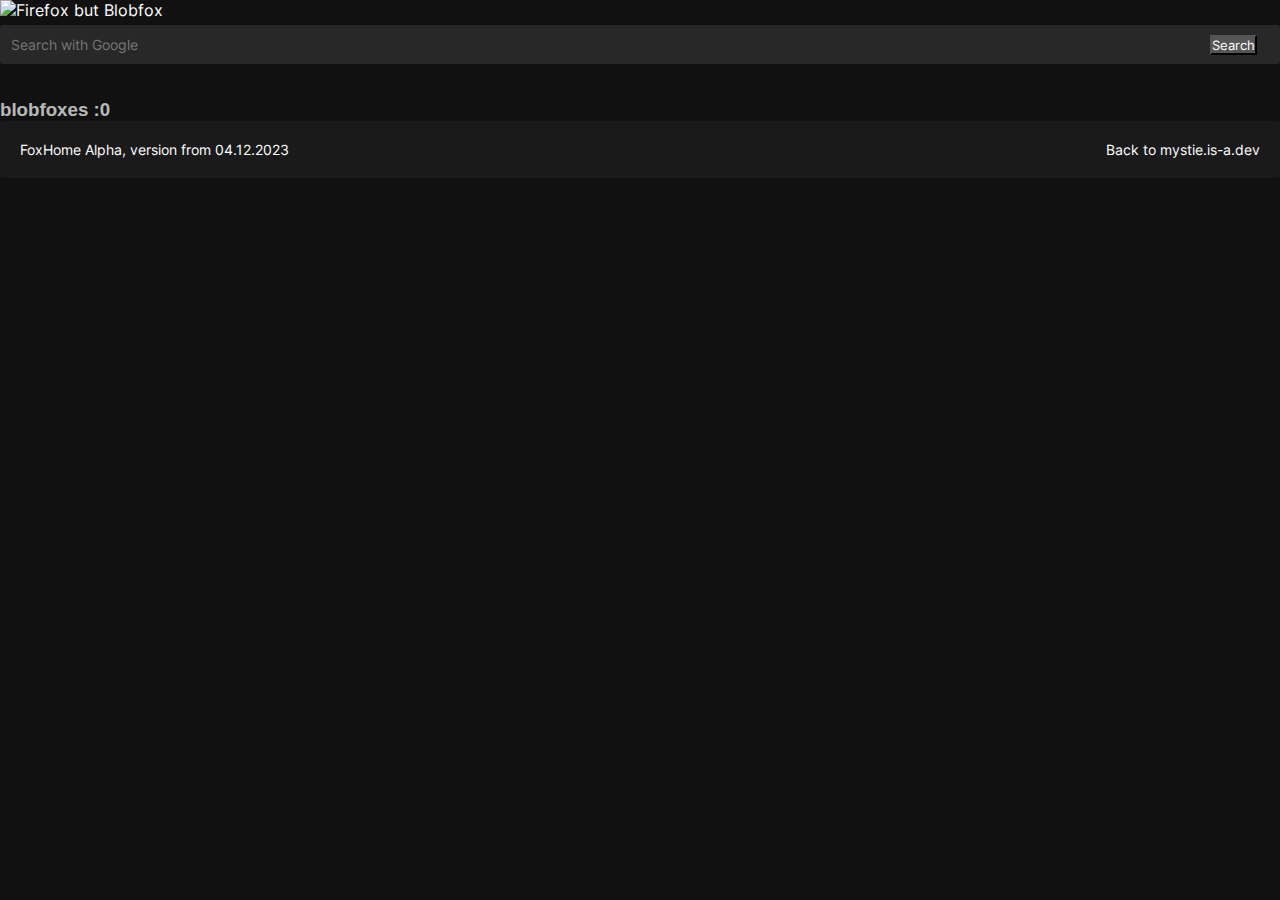
==== p/foxhome/index.html @ ba9cfbc5 "forgot about foxhome meta tags" ====
<!DOCTYPE html>
<html lang="en">
<head>
	<meta charset="utf-8">
	<meta name="viewport" content="width=device-width, initial-scale=1">
	<!-- stylesheets -->
	<link href="/p/foxhome/foxhome.min.css" rel="stylesheet">
	<link href="/static/styles/index.min.css" rel="stylesheet">
	<link href="/static/styles/remixicon/fonts/remixicon.min.css" rel="stylesheet">
	<!-- icons -->
	<link rel="apple-touch-icon" sizes="120x120" href="/p/foxhome/icons/apple-touch-icon.png">
	<link rel="icon" type="image/png" sizes="32x32" href="/p/foxhome/icons/favicon-32x32.png">
	<link rel="icon" type="image/png" sizes="16x16" href="/p/foxhome/icons/favicon-16x16.png">
	<link rel="manifest" href="/p/foxhome/icons/site.webmanifest">
	<link rel="mask-icon" href="/p/foxhome/icons/safari-pinned-tab.svg" color="#5bbad5">
	<link rel="shortcut icon" href="/p/foxhome/icons/favicon.ico">
	<!-- meta tags -->
	<meta name="title" content="FoxHome" />
	<meta name="description" content="waf waf waf" />

	<!-- Open Graph / Facebook -->
	<meta property="og:type" content="website" />
	<meta property="og:url" content="https://mystie.is-a.dev/p/foxhome" />
	<meta property="og:title" content="FoxHome" />
	<meta property="og:description" content="waf waf waf" />
	<meta property="og:image" content="https://mystie.is-a.dev/p/foxhome/blobfoxsanta.png" />

	<!-- Twitter -->
	<meta property="twitter:card" content="summary_large_image" />
	<meta property="twitter:url" content="https://mystie.is-a.dev/p/foxhome/" />
	<meta property="twitter:title" content="FoxHome" />
	<meta property="twitter:description" content="waf waf waf" />
	<meta property="twitter:image" content="https://mystie.is-a.dev/p/foxhome/blobfoxsanta.png" />
	<title>FoxHome</title>
</head>
<body>
	<main>
		<div class="logo">
			<img src="/p/foxhome/firefox-but-blobfox.png" alt="Firefox but Blobfox" width="285">
		</div>
		<div class="search">
			<form action="https://www.google.com/search" method="GET" target="_blank" style="display: flex; align-items: center;">
				<input tabindex="0" type="text" name="q" id="searchInput" placeholder="Search with Google" />
				<input type="submit" value="Search" style="margin-left: -70px;">
			</form>
		</div>
		<h3 style="margin-top: 30px;" id="randomMessage"></h3>
	</main>
	<footer style="width: 100%;">
		<p>FoxHome Alpha, version from 04.12.2023 <a href="/" style="color: inherit !important; font-weight: inherit; float: right;">Back to mystie.is-a.dev</a></p>
	</footer>
	<script>
		const messages = [
			"blobfoxes :0",
			"i'm a certified blobfox enjoyer",
			"waf",
			"fops",
			"firefox? why would you fire the fox??",
			"waaaaaaaaaaaaafffff",
			"arf",
			"fopsfopsfopsfopsfopsfopsfops"
		];
		let currentIndex = -1;
		const messageElement = document.getElementById("randomMessage");

		function displayMessage() {
			const randomIndex = Math.floor(Math.random() * messages.length);
			currentIndex = (currentIndex + 1) % messages.length;
			messageElement.style.opacity = 0;

			setTimeout(function() {
				const randomIndexFix = messages[randomIndex];
				messageElement.textContent = randomIndexFix;
				messageElement.style.opacity = 0.7;
				document.title = "FoxHome - " + randomIndexFix;
			}, 500);
		}
		function handleClick() {
			displayMessage();
		}
		messageElement.addEventListener("click", handleClick);

		displayMessage();
		setInterval(displayMessage, 10000);
	</script>
</body>
</html>
---- static/styles/index.min.css ----
@font-face{font-display:swap;font-family:'DM Sans';font-style:normal;font-weight:400;src:local("DM Sans"),url('/static/fonts/dm-sans-v14-latin-regular.woff2') format('woff2')}@font-face{font-display:swap;font-family:'DM Sans';font-style:italic;font-weight:400;src:local("DM Sans"),url('/static/fonts/dm-sans-v14-latin-italic.woff2') format('woff2')}@font-face{font-display:swap;font-family:'DM Sans';font-style:normal;font-weight:500;src:local("DM Sans"),url('/static/fonts/dm-sans-v14-latin-500.woff2') format('woff2')}@font-face{font-display:swap;font-family:'DM Sans';font-style:italic;font-weight:500;src:local("DM Sans"),url('/static/fonts/dm-sans-v14-latin-500italic.woff2') format('woff2')}@font-face{font-display:swap;font-family:'DM Sans';font-style:normal;font-weight:600;src:local("DM Sans"),url('/static/fonts/dm-sans-v14-latin-600.woff2') format('woff2')}@font-face{font-display:swap;font-family:'DM Sans';font-style:italic;font-weight:600;src:local("DM Sans"),url('/static/fonts/dm-sans-v14-latin-600italic.woff2') format('woff2')}@font-face{font-display:swap;font-family:'DM Sans';font-style:normal;font-weight:700;src:local("DM Sans"),url('/static/fonts/dm-sans-v14-latin-700.woff2') format('woff2')}@font-face{font-display:swap;font-family:'DM Sans';font-style:italic;font-weight:700;src:local("DM Sans"),url('/static/fonts/dm-sans-v14-latin-700italic.woff2') format('woff2')}@font-face{font-display:swap;font-family:'DM Sans';font-style:normal;font-weight:800;src:local("DM Sans"),url('/static/fonts/dm-sans-v14-latin-800.woff2') format('woff2')}@font-face{font-display:swap;font-family:'DM Sans';font-style:italic;font-weight:800;src:local("DM Sans"),url('/static/fonts/dm-sans-v14-latin-800italic.woff2') format('woff2')}@font-face{font-display:swap;font-family:'DM Sans';font-style:normal;font-weight:900;src:local("DM Sans"),url('/static/fonts/dm-sans-v14-latin-900.woff2') format('woff2')}@font-face{font-display:swap;font-family:'DM Sans';font-style:italic;font-weight:900;src:local("DM Sans"),url('/static/fonts/dm-sans-v14-latin-900italic.woff2') format('woff2')}@font-face{font-display:swap;font-family:Inter;font-style:normal;font-weight:400;src:url('/static/fonts/inter-v13-latin-regular.woff2') format('woff2')}@font-face{font-display:swap;font-family:Inter;font-style:normal;font-weight:500;src:url('/static/fonts/inter-v13-latin-500.woff2') format('woff2')}@font-face{font-display:swap;font-family:Inter;font-style:normal;font-weight:600;src:url('/static/fonts/inter-v13-latin-600.woff2') format('woff2')}@font-face{font-display:swap;font-family:Inter;font-style:normal;font-weight:700;src:url('/static/fonts/inter-v13-latin-700.woff2') format('woff2')}:root{--mst-bg:#111;--mst-warn-bg:#482500;--mst-warn-btn-bg-hover:#552c00;--mst-warn-btn-bg-active:#603200;--mst-container-bg:#1a1a1a;--mst-secondary-container-bg:#222;--mst-color:#fff;--mst-a-color:#7984ff;--mst-a-decor-color:#7984ff30;--mst-header-hover-link-bg:#7984ff15;--mst-header-active-link-bg:#7984ff30;--mst-input-bg:#282828;--mst-input-border-color:#555}:root.light{--mst-bg:#eaeaea;--mst-warn-bg:#ffd9b3;--mst-warn-btn-bg-hover:#ffcd9b;--mst-warn-btn-bg-active:#f2be8a;--mst-container-bg:#f2f2f2;--mst-secondary-container-bg:#eaeaea;--mst-color:#222;--mst-a-color:#515ee6;--mst-a-decor-color:#515ee630;--mst-header-hover-link-bg:#515ee615;--mst-header-active-link-bg:#515ee630;--mst-input-bg:#e3e3e3;--mst-input-border-color:#bbb}::selection{background:rgba(56,139,253,.3)}*{margin:0;padding:0;box-sizing:border-box}html{scroll-behavior:smooth}body{background:var(--mst-bg)}.button,body,button,input,textarea{font-family:Inter,sans-serif}body,dialog,input,style[contenteditable],textarea{color:var(--mst-color)}a,button,input[type=text],label,li,offtop,p,style[contenteditable],summary,textarea{font-size:14px}.button,button{border:none;background:0 0;color:var(--mst-a-color);user-select:none}.button,button,input[type=checkbox],input[type=radio],label,summary{cursor:pointer}summary{max-width:fit-content}dialog{background:var(--mst-container-bg);margin:auto;max-width:60%;border:none;padding:20px;border-radius:3px;min-width:600px}:root.light dialog{border:none}dialog::backdrop{opacity:.65;background:#373737}.button,.header a,footer a,footer a:hover{text-decoration:none}.button:hover,button:hover{background:var(--mst-header-hover-link-bg)}.button:active,button:active{background:var(--mst-header-active-link-bg)!important}input[type=text],style[contenteditable],textarea{border:1px solid transparent;border-radius:3px;padding:10px;margin:5px 0;width:100%;resize:vertical;display:block}input[type=text]:focus,style[contenteditable]:focus-visible,textarea:focus{outline:0}h1,h2,h3,h4,h5,h6{font-family:'DM Sans',sans-serif;font-size:revert}a,a:visited{color:var(--mst-a-color);text-decoration:underline;text-decoration-color:var(--mst-a-decor-color);text-underline-offset:3px}.button,.button:hover,.h-cont a,.h-cont a:hover,.header img,.header img:hover,a,a:hover,button,button:hover{transition:.2s!important}a:hover{text-decoration-color:var(--mst-a-color);text-shadow:0 0 30px var(--mst-a-color)}offtop{opacity:.5}.h-cont{align-items:center;width:fit-content}.h-cont a{font-size:24px;margin-left:5px;visibility:hidden}.h-cont a::before{content:'#'}.h-cont:hover a{visibility:visible}.h-cont h1+a{font-size:24px}.h-cont h2+a{font-size:22px}.h-cont h3+a{font-size:20px}.h-cont h4+a{font-size:18px}.h-cont h5+a{font-size:16px}.h-cont h6+a{font-size:14px}.header,.lg-container,footer{width:70%;align-items:center}.lg-container,footer{background:var(--mst-container-bg)}.asset,.asset-desc,.asset-preview,.h-cont,.header,.header.main-content,.icon-links li,.lg-container{display:flex}.asset img,.button,.header,.header a,.header img,.lg-container,button,footer{border-radius:3px}.lg-container,footer{padding:20px}.content{width:100%}.header{padding:10px;position:sticky;top:0;box-shadow:0 5px 20px 1px var(--mst-bg);z-index:1;justify-content:space-between;background:var(--mst-container-bg)}.header img{margin-right:5px}.header img:hover,body#home #home-link{box-shadow:0 0 20px var(--mst-a-decor-color)}.button,.header a,button{padding:7px;font-weight:500}.header a[data-logo]{padding:0;margin:0;display:flex}.header a[data-logo]:active,.header a[data-logo]:hover{background:0 0}.button:hover,.header a:hover,body#assets a#assets-link,body#feedback a#feedback-link,button:hover{background:var(--mst-header-hover-link-bg);text-shadow:0 0 30px var(--mst-a-color)}.header a:active{background:var(--mst-header-active-link-bg)}.no-decor{text-decoration:none!important}.tcenter{text-align:center}.sans-serif{font-family:sans-serif}footer a,footer a:hover{color:var(--mst-color)!important}footer a{font-weight:700}footer a:hover{opacity:.8}label{user-select:none;display:flex;align-items:center;margin:3px 0;max-width:fit-content}label code{margin-left:3px}input[type=checkbox]{border-radius:3px}input[type=radio]{border-radius:100%}input[type=checkbox],input[type=radio]{width:20px;height:20px;appearance:none;border:1px solid transparent;margin-right:5px;display:inline-flex;font-family:remixicon}input[type=checkbox],input[type=radio],input[type=text],style[contenteditable],textarea{background:var(--mst-input-bg)}input[type=checkbox]:before,input[type=radio]:before{content:'';margin:auto}input[type=checkbox]:hover,input[type=radio]:hover,input[type=text]:focus,style[contenteditable]:focus-visible,textarea:focus{border-color:var(--mst-input-border-color)!important}input[type=checkbox]:active,input[type=radio]:active{filter:brightness(1.5)}:root.light input[type=checkbox]:active,:root.light input[type=radio]:active{filter:brightness(.9)}input[type=checkbox]:checked::before{content:'\eb7b';font-size:16px}input[type=radio]:checked::before{content:'\f3c1';font-size:8px}input{accent-color:var(--mst-input-bg);background:var(--mst-input-border-color)}.asset-preview,.header.main-content,.icon-links li{align-items:center}:root.dark .dark-invert,:root.light .light-invert{filter:invert()}:root.light img[src="/static/images/mystiehum_full.svg"]{background:#777}:root.light .dark-only{display:none}:root .light-only{display:none}:root.light .light-only{display:inline-block}.icon-links li img{margin-right:3px}.centered{margin:auto}.mobile,.none{display:none}.asset-desc,.asset-preview{flex-direction:column}.asset-desc *{max-width:fit-content}.asset-desc p span{user-select:none}.asset{align-items:center;justify-content:space-between;margin:10px auto}.radius-0{border-radius:0!important}@media screen and (max-width:800px){.header,.lg-container,footer{width:95%!important}.header{backdrop-filter:none!important;background:var(--mst-container-bg)}dialog{max-width:95%!important;min-width:95%!important}.desktop{display:none}.mobile{display:block}.asset{flex-direction:column}.asset,.asset-preview{align-items:normal}.asset-preview{max-width:fit-content}.h-cont a,.h-cont:hover a{visibility:visible;transition:.2s;text-decoration-thickness:1px}input[type=checkbox]:checked::before{font-size:18px!important}input[type=checkbox],input[type=radio]{width:24px!important;height:24px!important}}
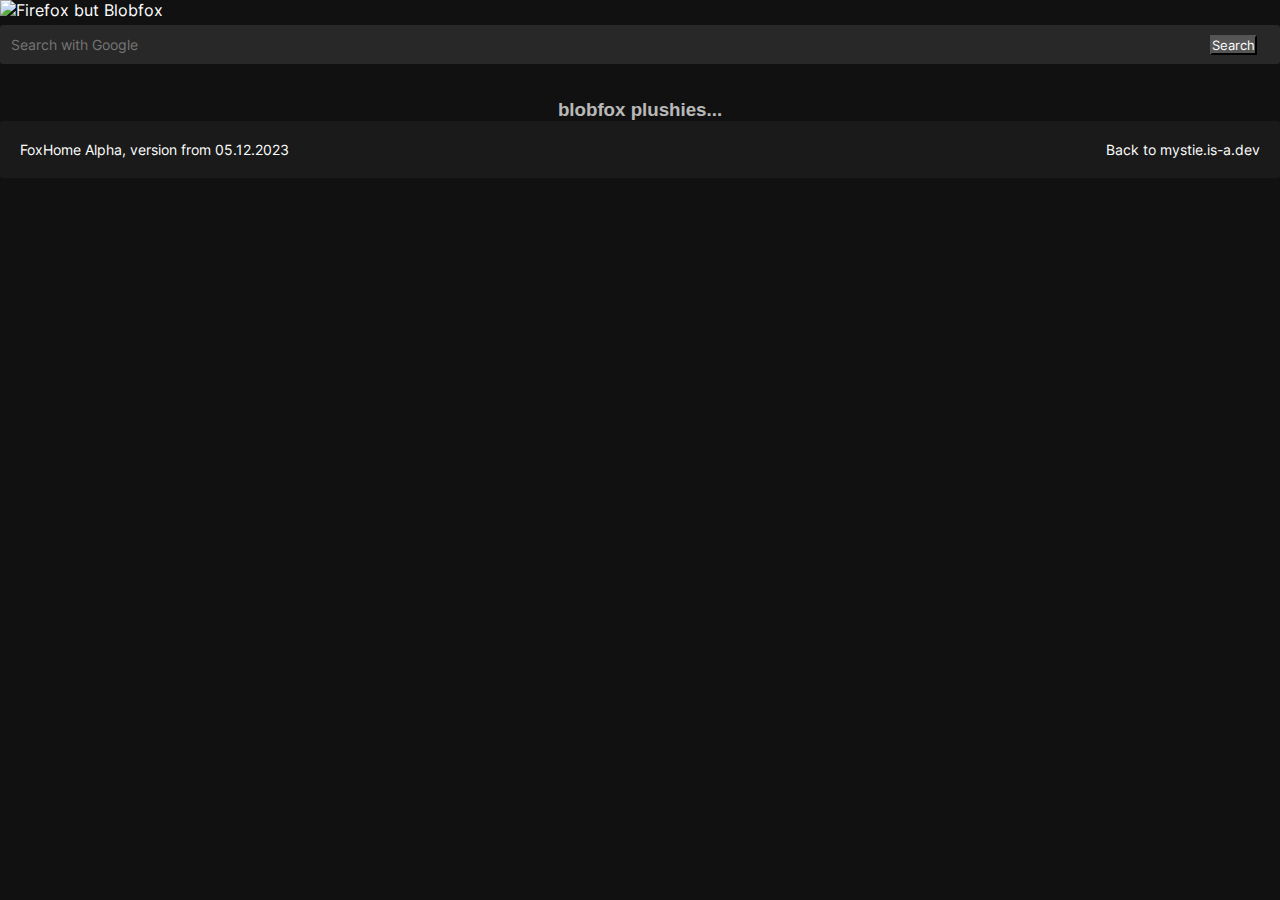
==== commit ac732cd0: "more buttons & foxhome update" ====
--- a/p/foxhome/index.html
+++ b/p/foxhome/index.html
@@ -33,7 +33,17 @@
 	<meta property="twitter:image" content="https://mystie.is-a.dev/p/foxhome/blobfoxsanta.png" />
 	<title>FoxHome</title>
 </head>
-<body>
+<body onload="displayMessage()">
+	<style>
+		#back {
+			float: right;
+		}
+		@media (max-width: 800px) {
+			#back {
+				float: none !important;
+			}
+		}
+	</style>
 	<main>
 		<div class="logo">
 			<img src="/p/foxhome/firefox-but-blobfox.png" alt="Firefox but Blobfox" width="285">
@@ -44,10 +54,10 @@
 				<input type="submit" value="Search" style="margin-left: -70px;">
 			</form>
 		</div>
-		<h3 style="margin-top: 30px;" id="randomMessage"></h3>
+		<h3 style="margin-top: 30px; text-align: center;" id="randomMessage"></h3>
 	</main>
 	<footer style="width: 100%;">
-		<p>FoxHome Alpha, version from 04.12.2023 <a href="/" style="color: inherit !important; font-weight: inherit; float: right;">Back to mystie.is-a.dev</a></p>
+		<p>FoxHome Alpha, version from 05.12.2023<br class="mobile"><a id="back" href="/" style="color: inherit !important; font-weight: inherit;">Back to mystie.is-a.dev</a></p>
 	</footer>
 	<script>
 		const messages = [
@@ -58,7 +68,20 @@
 			"firefox? why would you fire the fox??",
 			"waaaaaaaaaaaaafffff",
 			"arf",
-			"fopsfopsfopsfopsfopsfopsfops"
+			"fopsfopsfopsfopsfopsfopsfops",
+			"they should let me be foxxo",
+			"this fox foxes",
+			"foxxo foxxo yip",
+			"const isFox = true;",
+			"eepy foxxo",
+			"what",
+			"yip",
+			"foxxo",
+			"blobfox plushies...",
+			"don't fire the fox",
+			"i'm just a really fluffy fox",
+			"aaaaaaaaaaaaaaaaaaa",
+			"the fox continues to fox"
 		];
 		let currentIndex = -1;
 		const messageElement = document.getElementById("randomMessage");
@@ -79,8 +102,6 @@
 			displayMessage();
 		}
 		messageElement.addEventListener("click", handleClick);
-
-		displayMessage();
 		setInterval(displayMessage, 10000);
 	</script>
 </body>
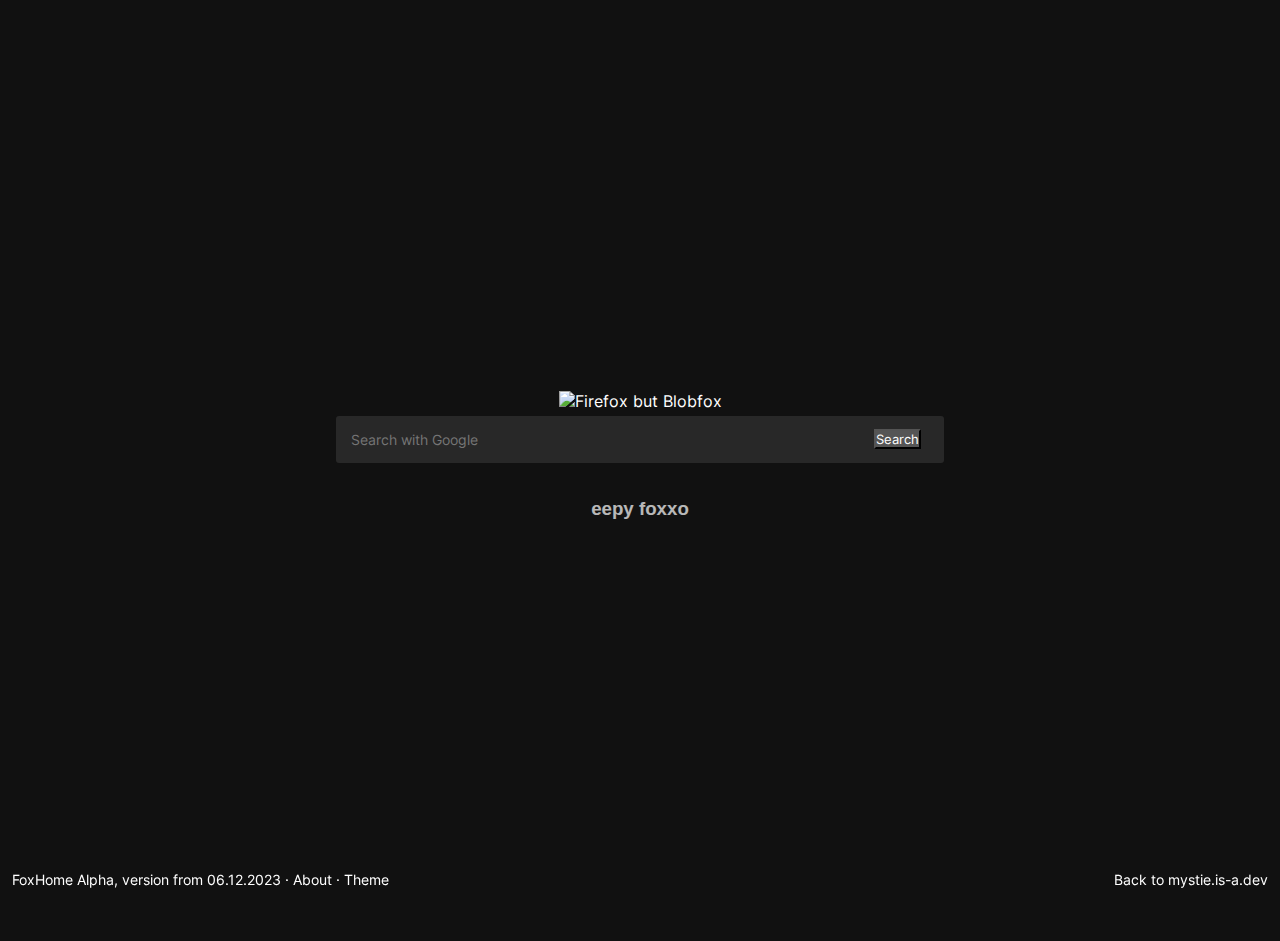
==== commit 3d3dfcd7: "foxhome about page + improvements" ====
--- a/p/foxhome/index.html
+++ b/p/foxhome/index.html
@@ -16,37 +16,28 @@
 	<link rel="shortcut icon" href="/p/foxhome/icons/favicon.ico">
 	<!-- meta tags -->
 	<meta name="title" content="FoxHome" />
-	<meta name="description" content="waf waf waf" />
+	<meta name="description" content="the start page for foxes" />
 
 	<!-- Open Graph / Facebook -->
 	<meta property="og:type" content="website" />
 	<meta property="og:url" content="https://mystie.is-a.dev/p/foxhome" />
 	<meta property="og:title" content="FoxHome" />
-	<meta property="og:description" content="waf waf waf" />
+	<meta property="og:description" content="the start page for foxes" />
 	<meta property="og:image" content="https://mystie.is-a.dev/p/foxhome/blobfoxsanta.png" />
 
 	<!-- Twitter -->
 	<meta property="twitter:card" content="summary_large_image" />
 	<meta property="twitter:url" content="https://mystie.is-a.dev/p/foxhome/" />
 	<meta property="twitter:title" content="FoxHome" />
-	<meta property="twitter:description" content="waf waf waf" />
+	<meta property="twitter:description" content="the start page for foxes" />
 	<meta property="twitter:image" content="https://mystie.is-a.dev/p/foxhome/blobfoxsanta.png" />
 	<title>FoxHome</title>
 </head>
 <body onload="displayMessage()">
-	<style>
-		#back {
-			float: right;
-		}
-		@media (max-width: 800px) {
-			#back {
-				float: none !important;
-			}
-		}
-	</style>
 	<main>
 		<div class="logo">
-			<img src="/p/foxhome/firefox-but-blobfox.png" alt="Firefox but Blobfox" width="285">
+			<img class="dark-only" src="/p/foxhome/firefox-but-blobfox.png" alt="Firefox but Blobfox" width="285">
+			<img class="light-only" src="/p/foxhome/firefox-but-blobfox-invert.png" alt="Firefox but Blobfox" width="285">
 		</div>
 		<div class="search">
 			<form action="https://www.google.com/search" method="GET" target="_blank" style="display: flex; align-items: center;">
@@ -57,7 +48,7 @@
 		<h3 style="margin-top: 30px; text-align: center;" id="randomMessage"></h3>
 	</main>
 	<footer style="width: 100%;">
-		<p>FoxHome Alpha, version from 05.12.2023<br class="mobile"><a id="back" href="/" style="color: inherit !important; font-weight: inherit;">Back to mystie.is-a.dev</a></p>
+		<p>FoxHome Alpha, version from 06.12.2023<span class="desktop"> · </span><br class="mobile"><a href="./about.html">About</a> · <a href="javascript:toggleTheme()">Theme</a><span class="mobile-span"> · </span><a id="back" href="/">Back to mystie.is-a.dev</a></p>
 	</footer>
 	<script>
 		const messages = [
@@ -104,5 +95,6 @@
 		messageElement.addEventListener("click", handleClick);
 		setInterval(displayMessage, 10000);
 	</script>
+	<script src="/static/scripts/theme.min.js"></script>
 </body>
 </html>--- a/p/foxhome/foxhome.min.css
+++ b/p/foxhome/foxhome.min.css
@@ -0,0 +1 @@
+:root{--foxhome-background-color:rgb(34, 34, 34)}*{margin:0;padding:0;box-sizing:border-box}body{overflow:hidden}main{margin:auto;padding:30px 32px 20px 32px;min-height:100vh;top:0;left:0;display:flex;position:relative;align-items:center;flex-direction:column;justify-content:center}input[type=text]{padding:14px!important}.button,button{padding:10px!important}#randomMessage{opacity:0;transition:opacity .5s ease;cursor:pointer}#randomMessage:active{scale:0.9;transition:.2s}.search{width:50%}.mobile-span{display:none}@media (max-width:800px){.search{width:100%!important}#back{float:none!important}.mobile-span{display:inline!important}}#back{float:right}footer{border-radius:0!important;padding:12px!important;bottom:0;position:sticky;background:0 0!important;color:var(--mst-muted-color)}footer p a,footer p a:hover{color:inherit!important;font-weight:inherit}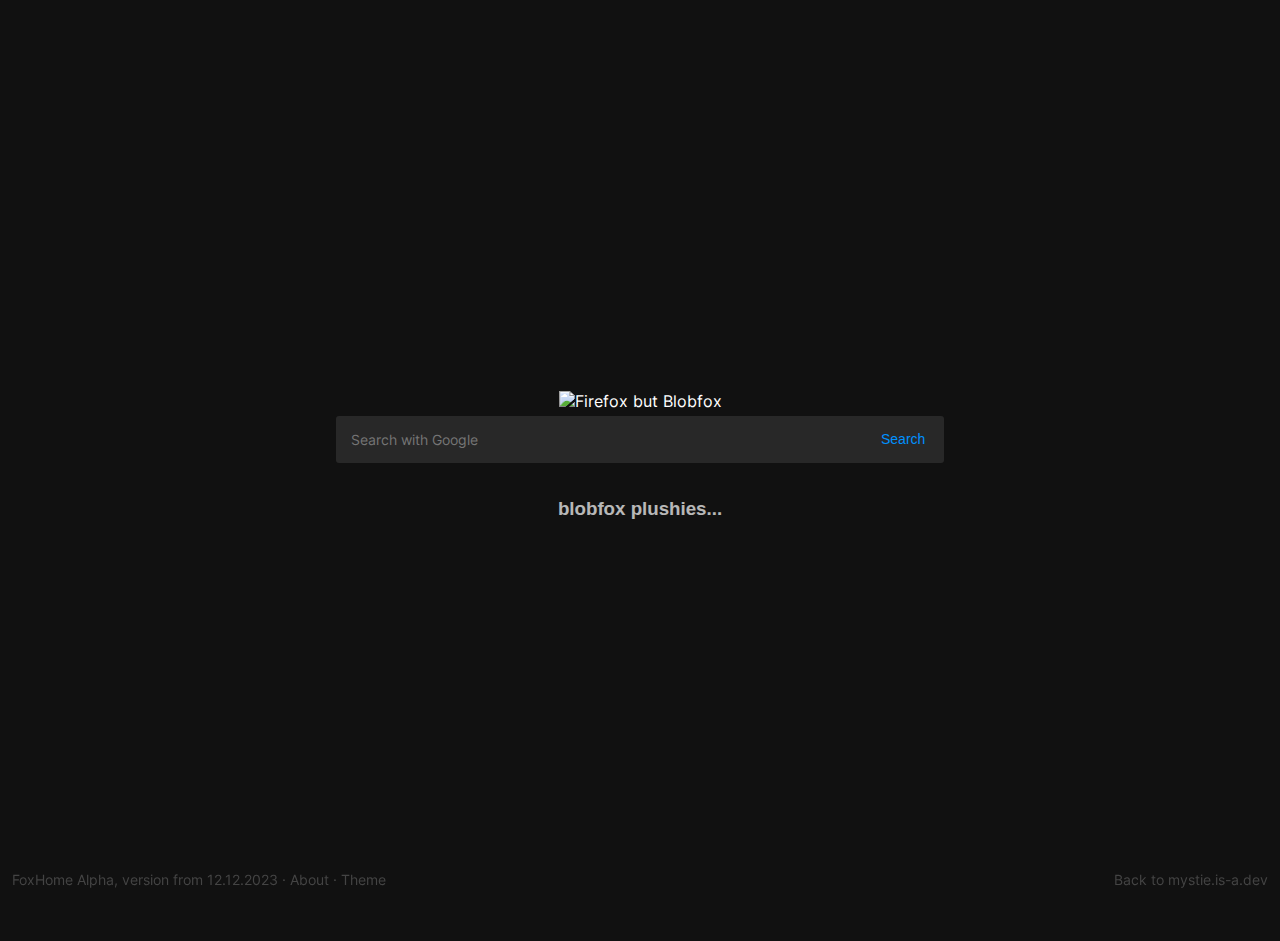
==== commit 30b20690: "mostly internal css changes" ====
--- a/p/foxhome/index.html
+++ b/p/foxhome/index.html
@@ -48,7 +48,7 @@
 		<h3 style="margin-top: 30px; text-align: center;" id="randomMessage"></h3>
 	</main>
 	<footer style="width: 100%;">
-		<p>FoxHome Alpha, version from 06.12.2023<span class="desktop"> · </span><br class="mobile"><a href="./about.html">About</a> · <a href="javascript:toggleTheme()">Theme</a><span class="mobile-span"> · </span><a id="back" href="/">Back to mystie.is-a.dev</a></p>
+		<p>FoxHome Alpha, version from 12.12.2023<span class="desktop"> · </span><br class="mobile"><a href="./about.html">About</a> · <a href="javascript:toggleTheme()">Theme</a><span class="mobile-span"> · </span><a id="back" href="/">Back to mystie.is-a.dev</a></p>
 	</footer>
 	<script>
 		const messages = [
--- a/p/foxhome/foxhome.min.css
+++ b/p/foxhome/foxhome.min.css
@@ -1 +1 @@
-:root{--foxhome-background-color:rgb(34, 34, 34)}*{margin:0;padding:0;box-sizing:border-box}body{overflow:hidden}main{margin:auto;padding:30px 32px 20px 32px;min-height:100vh;top:0;left:0;display:flex;position:relative;align-items:center;flex-direction:column;justify-content:center}input[type=text]{padding:14px!important}.button,button{padding:10px!important}#randomMessage{opacity:0;transition:opacity .5s ease;cursor:pointer}#randomMessage:active{scale:0.9;transition:.2s}.search{width:50%}.mobile-span{display:none}@media (max-width:800px){.search{width:100%!important}#back{float:none!important}.mobile-span{display:inline!important}}#back{float:right}footer{border-radius:0!important;padding:12px!important;bottom:0;position:sticky;background:0 0!important;color:var(--mst-muted-color)}footer p a,footer p a:hover{color:inherit!important;font-weight:inherit}+:root{--foxhome-background-color:rgb(34, 34, 34)}*{margin:0;padding:0;box-sizing:border-box}body{overflow:hidden}main{margin:auto;padding:30px 32px 20px 32px;min-height:100vh;top:0;left:0;display:flex;position:relative;align-items:center;flex-direction:column;justify-content:center}input[type=text]{padding:14px!important}.button,button{padding:10px!important}#randomMessage{opacity:0;transition:opacity .5s ease;cursor:pointer}#randomMessage:active{scale:0.9;transition:.2s}.search{width:50%}.mobile-span{display:none}@media (max-width:800px){.search{width:100%!important}#back{float:none!important}.mobile-span{display:inline!important}}#back{float:right}footer{border-radius:0!important;padding:12px!important;bottom:0;position:sticky;background:0 0!important;color:var(--mst-muted)}footer p a,footer p a:hover{color:inherit!important;font-weight:inherit}--- a/static/styles/index.min.css
+++ b/static/styles/index.min.css
@@ -1 +1 @@
-@font-face{font-display:swap;font-family:'DM Sans';font-style:normal;font-weight:400;src:local("DM Sans"),url('/static/fonts/dm-sans-v14-latin-regular.woff2') format('woff2')}@font-face{font-display:swap;font-family:'DM Sans';font-style:italic;font-weight:400;src:local("DM Sans"),url('/static/fonts/dm-sans-v14-latin-italic.woff2') format('woff2')}@font-face{font-display:swap;font-family:'DM Sans';font-style:normal;font-weight:500;src:local("DM Sans"),url('/static/fonts/dm-sans-v14-latin-500.woff2') format('woff2')}@font-face{font-display:swap;font-family:'DM Sans';font-style:italic;font-weight:500;src:local("DM Sans"),url('/static/fonts/dm-sans-v14-latin-500italic.woff2') format('woff2')}@font-face{font-display:swap;font-family:'DM Sans';font-style:normal;font-weight:600;src:local("DM Sans"),url('/static/fonts/dm-sans-v14-latin-600.woff2') format('woff2')}@font-face{font-display:swap;font-family:'DM Sans';font-style:italic;font-weight:600;src:local("DM Sans"),url('/static/fonts/dm-sans-v14-latin-600italic.woff2') format('woff2')}@font-face{font-display:swap;font-family:'DM Sans';font-style:normal;font-weight:700;src:local("DM Sans"),url('/static/fonts/dm-sans-v14-latin-700.woff2') format('woff2')}@font-face{font-display:swap;font-family:'DM Sans';font-style:italic;font-weight:700;src:local("DM Sans"),url('/static/fonts/dm-sans-v14-latin-700italic.woff2') format('woff2')}@font-face{font-display:swap;font-family:'DM Sans';font-style:normal;font-weight:800;src:local("DM Sans"),url('/static/fonts/dm-sans-v14-latin-800.woff2') format('woff2')}@font-face{font-display:swap;font-family:'DM Sans';font-style:italic;font-weight:800;src:local("DM Sans"),url('/static/fonts/dm-sans-v14-latin-800italic.woff2') format('woff2')}@font-face{font-display:swap;font-family:'DM Sans';font-style:normal;font-weight:900;src:local("DM Sans"),url('/static/fonts/dm-sans-v14-latin-900.woff2') format('woff2')}@font-face{font-display:swap;font-family:'DM Sans';font-style:italic;font-weight:900;src:local("DM Sans"),url('/static/fonts/dm-sans-v14-latin-900italic.woff2') format('woff2')}@font-face{font-display:swap;font-family:Inter;font-style:normal;font-weight:400;src:url('/static/fonts/inter-v13-latin-regular.woff2') format('woff2')}@font-face{font-display:swap;font-family:Inter;font-style:normal;font-weight:500;src:url('/static/fonts/inter-v13-latin-500.woff2') format('woff2')}@font-face{font-display:swap;font-family:Inter;font-style:normal;font-weight:600;src:url('/static/fonts/inter-v13-latin-600.woff2') format('woff2')}@font-face{font-display:swap;font-family:Inter;font-style:normal;font-weight:700;src:url('/static/fonts/inter-v13-latin-700.woff2') format('woff2')}:root{--mst-bg:#111;--mst-warn-bg:#482500;--mst-warn-btn-bg-hover:#552c00;--mst-warn-btn-bg-active:#603200;--mst-container-bg:#1a1a1a;--mst-secondary-container-bg:#222;--mst-color:#fff;--mst-a-color:#7984ff;--mst-a-decor-color:#7984ff30;--mst-header-hover-link-bg:#7984ff15;--mst-header-active-link-bg:#7984ff30;--mst-input-bg:#282828;--mst-input-border-color:#555}:root.light{--mst-bg:#eaeaea;--mst-warn-bg:#ffd9b3;--mst-warn-btn-bg-hover:#ffcd9b;--mst-warn-btn-bg-active:#f2be8a;--mst-container-bg:#f2f2f2;--mst-secondary-container-bg:#eaeaea;--mst-color:#222;--mst-a-color:#515ee6;--mst-a-decor-color:#515ee630;--mst-header-hover-link-bg:#515ee615;--mst-header-active-link-bg:#515ee630;--mst-input-bg:#e3e3e3;--mst-input-border-color:#bbb}::selection{background:rgba(56,139,253,.3)}*{margin:0;padding:0;box-sizing:border-box}html{scroll-behavior:smooth}body{background:var(--mst-bg)}.button,body,button,input,textarea{font-family:Inter,sans-serif}body,dialog,input,style[contenteditable],textarea{color:var(--mst-color)}a,button,input[type=text],label,li,offtop,p,style[contenteditable],summary,textarea{font-size:14px}.button,button{border:none;background:0 0;color:var(--mst-a-color);user-select:none}.button,button,input[type=checkbox],input[type=radio],label,summary{cursor:pointer}summary{max-width:fit-content}dialog{background:var(--mst-container-bg);margin:auto;max-width:60%;border:none;padding:20px;border-radius:3px;min-width:600px}:root.light dialog{border:none}dialog::backdrop{opacity:.65;background:#373737}.button,.header a,footer a,footer a:hover{text-decoration:none}.button:hover,button:hover{background:var(--mst-header-hover-link-bg)}.button:active,button:active{background:var(--mst-header-active-link-bg)!important}input[type=text],style[contenteditable],textarea{border:1px solid transparent;border-radius:3px;padding:10px;margin:5px 0;width:100%;resize:vertical;display:block}input[type=text]:focus,style[contenteditable]:focus-visible,textarea:focus{outline:0}h1,h2,h3,h4,h5,h6{font-family:'DM Sans',sans-serif;font-size:revert}a,a:visited{color:var(--mst-a-color);text-decoration:underline;text-decoration-color:var(--mst-a-decor-color);text-underline-offset:3px}.button,.button:hover,.h-cont a,.h-cont a:hover,.header img,.header img:hover,a,a:hover,button,button:hover{transition:.2s!important}a:hover{text-decoration-color:var(--mst-a-color);text-shadow:0 0 30px var(--mst-a-color)}offtop{opacity:.5}.h-cont{align-items:center;width:fit-content}.h-cont a{font-size:24px;margin-left:5px;visibility:hidden}.h-cont a::before{content:'#'}.h-cont:hover a{visibility:visible}.h-cont h1+a{font-size:24px}.h-cont h2+a{font-size:22px}.h-cont h3+a{font-size:20px}.h-cont h4+a{font-size:18px}.h-cont h5+a{font-size:16px}.h-cont h6+a{font-size:14px}.header,.lg-container,footer{width:70%;align-items:center}.lg-container,footer{background:var(--mst-container-bg)}.asset,.asset-desc,.asset-preview,.h-cont,.header,.header.main-content,.icon-links li,.lg-container{display:flex}.asset img,.button,.header,.header a,.header img,.lg-container,button,footer{border-radius:3px}.lg-container,footer{padding:20px}.content{width:100%}.header{padding:10px;position:sticky;top:0;box-shadow:0 5px 20px 1px var(--mst-bg);z-index:1;justify-content:space-between;background:var(--mst-container-bg)}.header img{margin-right:5px}.header img:hover,body#home #home-link{box-shadow:0 0 20px var(--mst-a-decor-color)}.button,.header a,button{padding:7px;font-weight:500}.header a[data-logo]{padding:0;margin:0;display:flex}.header a[data-logo]:active,.header a[data-logo]:hover{background:0 0}.button:hover,.header a:hover,body#assets a#assets-link,body#feedback a#feedback-link,button:hover{background:var(--mst-header-hover-link-bg);text-shadow:0 0 30px var(--mst-a-color)}.header a:active{background:var(--mst-header-active-link-bg)}.no-decor{text-decoration:none!important}.tcenter{text-align:center}.sans-serif{font-family:sans-serif}footer a,footer a:hover{color:var(--mst-color)!important}footer a{font-weight:700}footer a:hover{opacity:.8}label{user-select:none;display:flex;align-items:center;margin:3px 0;max-width:fit-content}label code{margin-left:3px}input[type=checkbox]{border-radius:3px}input[type=radio]{border-radius:100%}input[type=checkbox],input[type=radio]{width:20px;height:20px;appearance:none;border:1px solid transparent;margin-right:5px;display:inline-flex;font-family:remixicon}input[type=checkbox],input[type=radio],input[type=text],style[contenteditable],textarea{background:var(--mst-input-bg)}input[type=checkbox]:before,input[type=radio]:before{content:'';margin:auto}input[type=checkbox]:hover,input[type=radio]:hover,input[type=text]:focus,style[contenteditable]:focus-visible,textarea:focus{border-color:var(--mst-input-border-color)!important}input[type=checkbox]:active,input[type=radio]:active{filter:brightness(1.5)}:root.light input[type=checkbox]:active,:root.light input[type=radio]:active{filter:brightness(.9)}input[type=checkbox]:checked::before{content:'\eb7b';font-size:16px}input[type=radio]:checked::before{content:'\f3c1';font-size:8px}input{accent-color:var(--mst-input-bg);background:var(--mst-input-border-color)}.asset-preview,.header.main-content,.icon-links li{align-items:center}:root.dark .dark-invert,:root.light .light-invert{filter:invert()}:root.light img[src="/static/images/mystiehum_full.svg"]{background:#777}:root.light .dark-only{display:none}:root .light-only{display:none}:root.light .light-only{display:inline-block}.icon-links li img{margin-right:3px}.centered{margin:auto}.mobile,.none{display:none}.asset-desc,.asset-preview{flex-direction:column}.asset-desc *{max-width:fit-content}.asset-desc p span{user-select:none}.asset{align-items:center;justify-content:space-between;margin:10px auto}.radius-0{border-radius:0!important}@media screen and (max-width:800px){.header,.lg-container,footer{width:95%!important}.header{backdrop-filter:none!important;background:var(--mst-container-bg)}dialog{max-width:95%!important;min-width:95%!important}.desktop{display:none}.mobile{display:block}.asset{flex-direction:column}.asset,.asset-preview{align-items:normal}.asset-preview{max-width:fit-content}.h-cont a,.h-cont:hover a{visibility:visible;transition:.2s;text-decoration-thickness:1px}input[type=checkbox]:checked::before{font-size:18px!important}input[type=checkbox],input[type=radio]{width:24px!important;height:24px!important}}+@font-face{font-display:swap;font-family:'DM Sans';font-style:normal;font-weight:400;src:local("DM Sans"),url('/static/fonts/dm-sans-v14-latin-regular.woff2') format('woff2')}@font-face{font-display:swap;font-family:'DM Sans';font-style:italic;font-weight:400;src:local("DM Sans"),url('/static/fonts/dm-sans-v14-latin-italic.woff2') format('woff2')}@font-face{font-display:swap;font-family:'DM Sans';font-style:normal;font-weight:500;src:local("DM Sans"),url('/static/fonts/dm-sans-v14-latin-500.woff2') format('woff2')}@font-face{font-display:swap;font-family:'DM Sans';font-style:italic;font-weight:500;src:local("DM Sans"),url('/static/fonts/dm-sans-v14-latin-500italic.woff2') format('woff2')}@font-face{font-display:swap;font-family:'DM Sans';font-style:normal;font-weight:600;src:local("DM Sans"),url('/static/fonts/dm-sans-v14-latin-600.woff2') format('woff2')}@font-face{font-display:swap;font-family:'DM Sans';font-style:italic;font-weight:600;src:local("DM Sans"),url('/static/fonts/dm-sans-v14-latin-600italic.woff2') format('woff2')}@font-face{font-display:swap;font-family:'DM Sans';font-style:normal;font-weight:700;src:local("DM Sans"),url('/static/fonts/dm-sans-v14-latin-700.woff2') format('woff2')}@font-face{font-display:swap;font-family:'DM Sans';font-style:italic;font-weight:700;src:local("DM Sans"),url('/static/fonts/dm-sans-v14-latin-700italic.woff2') format('woff2')}@font-face{font-display:swap;font-family:'DM Sans';font-style:normal;font-weight:800;src:local("DM Sans"),url('/static/fonts/dm-sans-v14-latin-800.woff2') format('woff2')}@font-face{font-display:swap;font-family:'DM Sans';font-style:italic;font-weight:800;src:local("DM Sans"),url('/static/fonts/dm-sans-v14-latin-800italic.woff2') format('woff2')}@font-face{font-display:swap;font-family:'DM Sans';font-style:normal;font-weight:900;src:local("DM Sans"),url('/static/fonts/dm-sans-v14-latin-900.woff2') format('woff2')}@font-face{font-display:swap;font-family:'DM Sans';font-style:italic;font-weight:900;src:local("DM Sans"),url('/static/fonts/dm-sans-v14-latin-900italic.woff2') format('woff2')}@font-face{font-display:swap;font-family:Inter;font-style:normal;font-weight:400;src:url('/static/fonts/inter-v13-latin-regular.woff2') format('woff2')}@font-face{font-display:swap;font-family:Inter;font-style:normal;font-weight:500;src:url('/static/fonts/inter-v13-latin-500.woff2') format('woff2')}@font-face{font-display:swap;font-family:Inter;font-style:normal;font-weight:600;src:url('/static/fonts/inter-v13-latin-600.woff2') format('woff2')}@font-face{font-display:swap;font-family:Inter;font-style:normal;font-weight:700;src:url('/static/fonts/inter-v13-latin-700.woff2') format('woff2')}:root{--mst-bg:#111;--mst-prm-cont:#1a1a1a;--mst-sec-cont:#222;--mst-color:#fff;--mst-accent:#0091ff;--mst-a-decor:#0091ff30;--mst-header-hover:#0091ff15;--mst-header-active:#0091ff30;--mst-input:#282828;--mst-input-border:#555;--mst-muted:#444}:root.light{--mst-bg:#eaeaea;--mst-prm-cont:#f2f2f2;--mst-sec-cont:#eaeaea;--mst-color:#222;--mst-accent:#0070c6;--mst-a-decor:#0070c630;--mst-header-hover:#0070c615;--mst-header-active:#0070c630;--mst-input:#e3e3e3;--mst-input-border:#bbb;--mst-muted:#b9b9b9}::selection{background:rgba(56,139,253,.3)}*{margin:0;padding:0;box-sizing:border-box}html{scroll-behavior:smooth}body{background:var(--mst-bg)}.button,body,button,input,input[type=submit],textarea{font-family:Inter,sans-serif}body,dialog,input,style[contenteditable],textarea{color:var(--mst-color)}a,button,input[type=submit],input[type=text],label,li,offtop,p,style[contenteditable],summary,textarea{font-size:14px}.button,button,input[type=submit]{border:none;background:0 0;color:var(--mst-accent);user-select:none}.button,button,input[type=checkbox],input[type=radio],input[type=submit],label,summary{cursor:pointer}.button:hover,button:hover,input[type=submit]:hover{background:var(--mst-header-hover)}.button:active,button:active,input[type=submit]:active{background:var(--mst-header-active)!important}summary{max-width:fit-content}dialog{background:var(--mst-prm-cont);margin:auto;max-width:60%;border:none;padding:20px;border-radius:3px;min-width:600px}:root.light dialog{border:none}dialog::backdrop{opacity:.65;background:#373737}.button,.header a,footer a,footer a:hover{text-decoration:none}input[type=text],style[contenteditable],textarea{border:1px solid transparent;border-radius:3px;padding:10px;margin:5px 0;width:100%;resize:vertical;display:block}input[type=text]:focus,style[contenteditable]:focus-visible,textarea:focus{outline:0}h1,h2,h3,h4,h5,h6{font-family:'DM Sans',sans-serif;font-size:revert}a,a:visited{color:var(--mst-accent);text-decoration:underline;text-decoration-color:var(--mst-a-decor);text-underline-offset:3px}.asset,.asset:hover,.button,.button:hover,.h-cont a,.h-cont a:hover,.header img,.header img:hover,a,a:hover,button,button:hover,img,img:hover,input[type=submit],input[type=submit]:hover{transition:.2s!important}a:hover{text-decoration-color:var(--mst-accent);text-shadow:0 0 30px var(--mst-accent)}offtop{opacity:.5}.h-cont{align-items:center;width:fit-content}.h-cont a{font-size:24px;margin-left:5px;visibility:hidden}.h-cont a::before{content:'#'}.h-cont:hover a{visibility:visible}.h-cont h1+a{font-size:24px}.h-cont h2+a{font-size:22px}.h-cont h3+a{font-size:20px}.h-cont h4+a{font-size:18px}.h-cont h5+a{font-size:16px}.h-cont h6+a{font-size:14px}.header,.lg-container,footer{width:70%;align-items:center}.lg-container,footer{background:var(--mst-prm-cont)}.asset,.asset-desc,.asset-preview,.h-cont,.header,.header.main-content,.icon-links li,.lg-container{display:flex}.asset img,.button,.header,.header a,.header img,.lg-container,button,footer,input[type=submit]{border-radius:3px}.lg-container,footer{padding:20px}.content{width:100%}.header{padding:10px;position:sticky;top:0;box-shadow:0 5px 20px 1px var(--mst-bg);z-index:1;justify-content:space-between;background:var(--mst-prm-cont)}.header img{margin-right:5px}.header img:hover,body#home #home-link{box-shadow:0 0 20px var(--mst-a-decor)}.button,.header a,button,input[type=submit]{padding:7px;font-weight:500}.header a[data-logo]{padding:0;margin:0;display:flex}.header a[data-logo]:active,.header a[data-logo]:hover{background:0 0}.button:hover,.header a:hover,body#assets a#assets-link,body#feedback a#feedback-link,button:hover,input[type=submit]:hover{background:var(--mst-header-hover);text-shadow:0 0 30px var(--mst-accent)}.header a:active{background:var(--mst-header-active)}.no-decor{text-decoration:none!important}.tcenter{text-align:center}.sans-serif{font-family:sans-serif}footer a,footer a:hover{color:var(--mst-color)!important}footer a{font-weight:700}footer a:hover{opacity:.8}label{user-select:none;display:flex;align-items:center;margin:3px 0;max-width:fit-content}label code{margin-left:3px}input[type=checkbox]{border-radius:3px}input[type=radio]{border-radius:100%}input[type=checkbox],input[type=radio]{width:20px;height:20px;appearance:none;border:1px solid transparent;margin-right:5px;display:inline-flex;font-family:remixicon}input[type=checkbox],input[type=radio],input[type=text],style[contenteditable],textarea{background:var(--mst-input)}input[type=checkbox]:before,input[type=radio]:before{content:'';margin:auto}input[type=checkbox]:hover,input[type=radio]:hover,input[type=text]:focus,style[contenteditable]:focus-visible,textarea:focus{border-color:var(--mst-input-border)!important}input[type=checkbox]:active,input[type=radio]:active{filter:brightness(1.5)}:root.light input[type=checkbox]:active,:root.light input[type=radio]:active{filter:brightness(.9)}input[type=checkbox]:checked::before{content:'\eb7b';font-size:16px}input[type=radio]:checked::before{content:'\f3c1';font-size:14px}input{accent-color:var(--mst-input);background:var(--mst-input-border)}.asset-preview,.header.main-content,.icon-links li{align-items:center}:root.dark .dark-invert,:root.light .light-invert{filter:invert()}:root.light img[src="/static/images/mystiehum_full.svg"]{background:#777}:root.light .dark-only{display:none}:root .light-only{display:none}:root.light .light-only{display:inline-block}.icon-links li img{margin-right:3px}.centered{margin:auto}.mobile,.none{display:none}.asset-desc,.asset-preview{flex-direction:column}.asset-desc *{max-width:fit-content}.asset-desc p span{user-select:none}.asset{align-items:center;justify-content:space-between;margin:10px auto}.radius-0{border-radius:0!important}@media screen and (max-width:800px){.header,.lg-container,footer{width:95%!important}.header{backdrop-filter:none!important;background:var(--mst-prm-cont)}dialog{max-width:95%!important;min-width:95%!important}.desktop{display:none}.mobile{display:block}.asset{flex-direction:column}.asset,.asset-preview{align-items:normal}.asset-preview{max-width:fit-content}.h-cont a,.h-cont:hover a{visibility:visible;transition:.2s;text-decoration-thickness:1px}input[type=checkbox]:checked::before{font-size:18px!important}input[type=checkbox],input[type=radio]{width:24px!important;height:24px!important}}